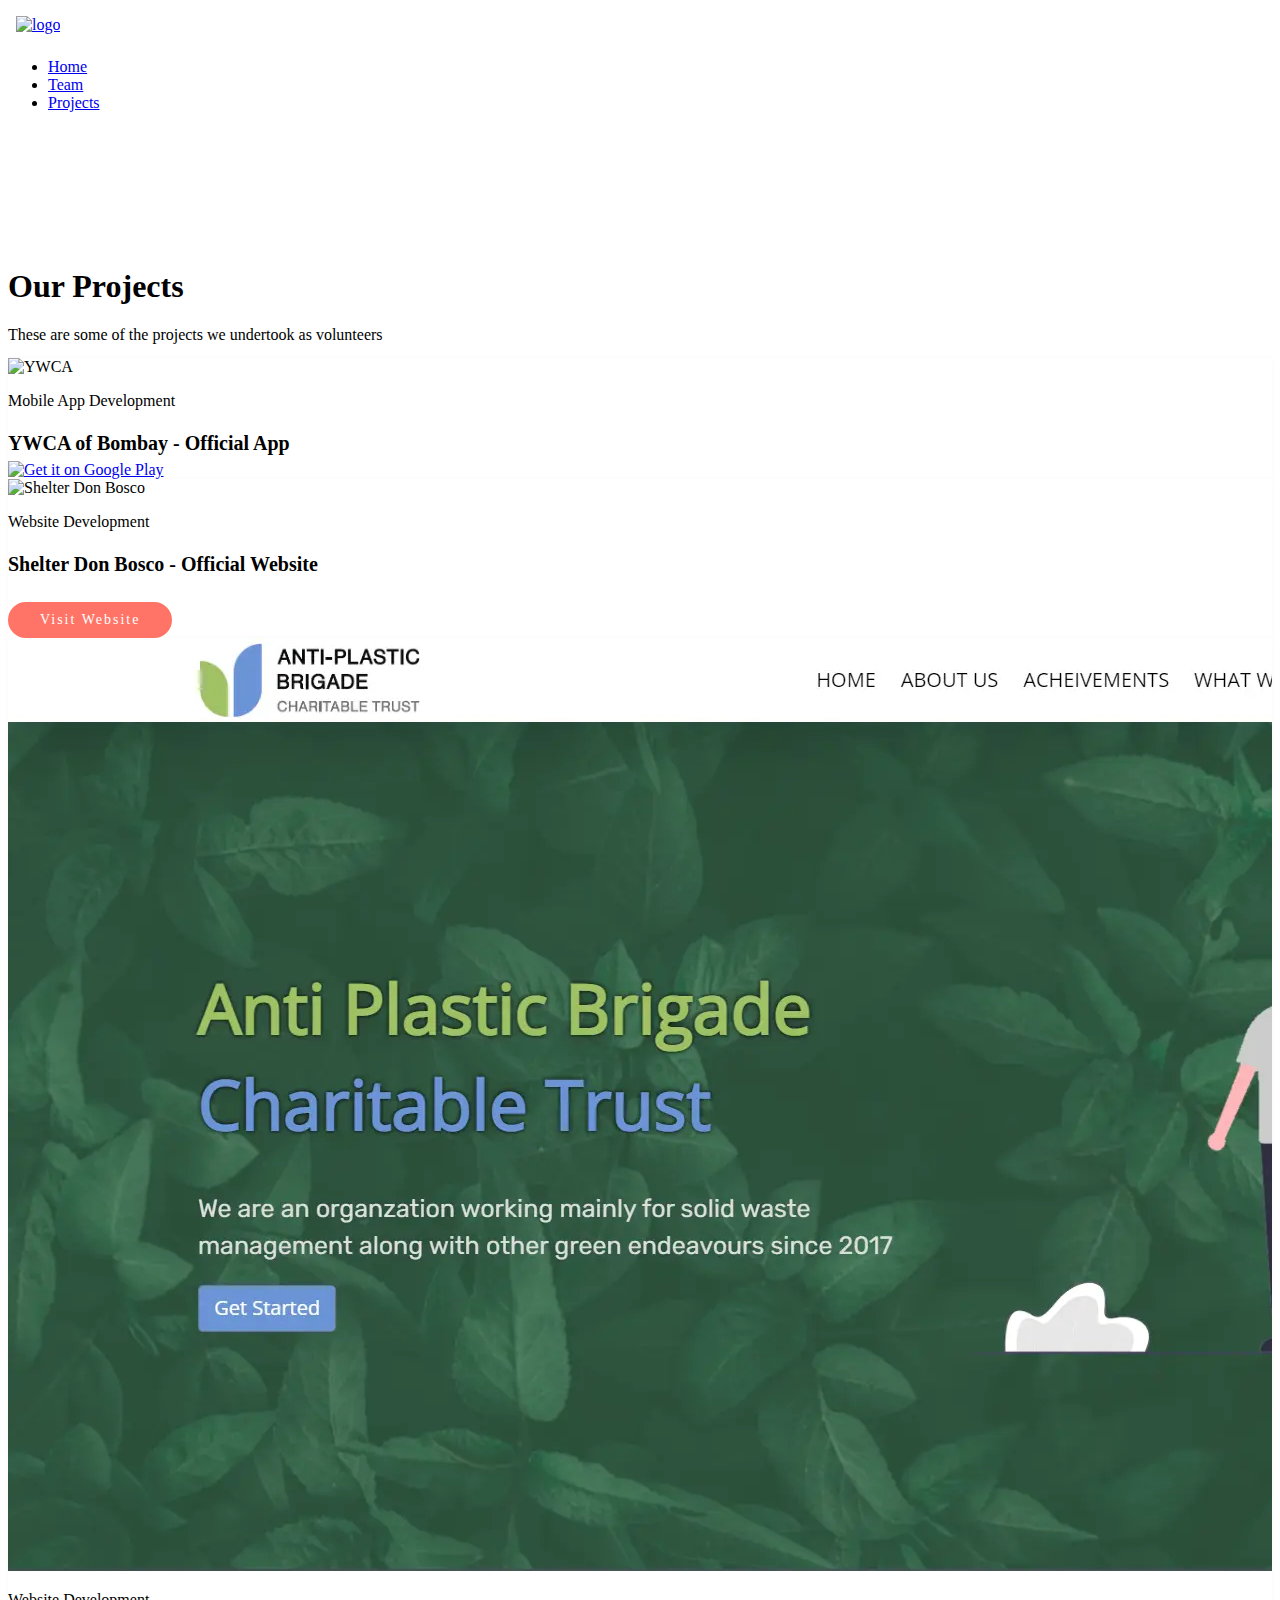
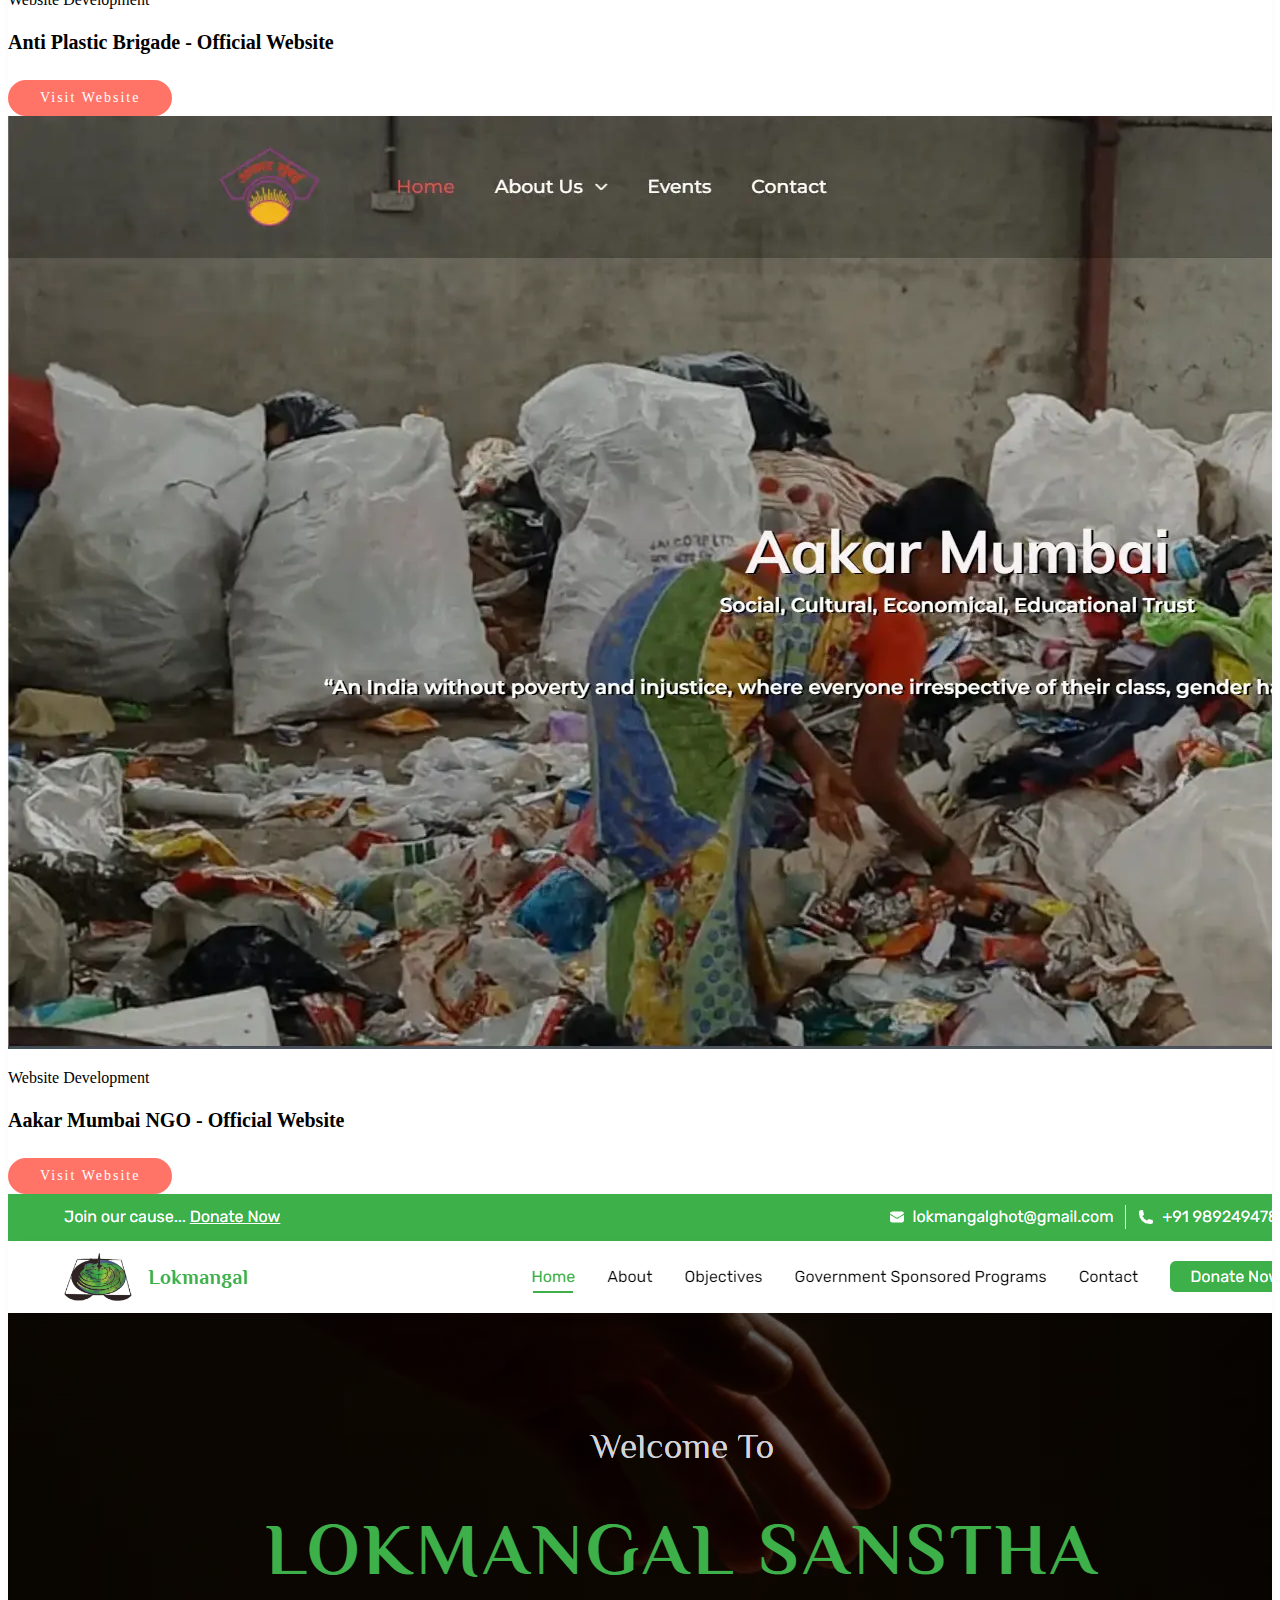
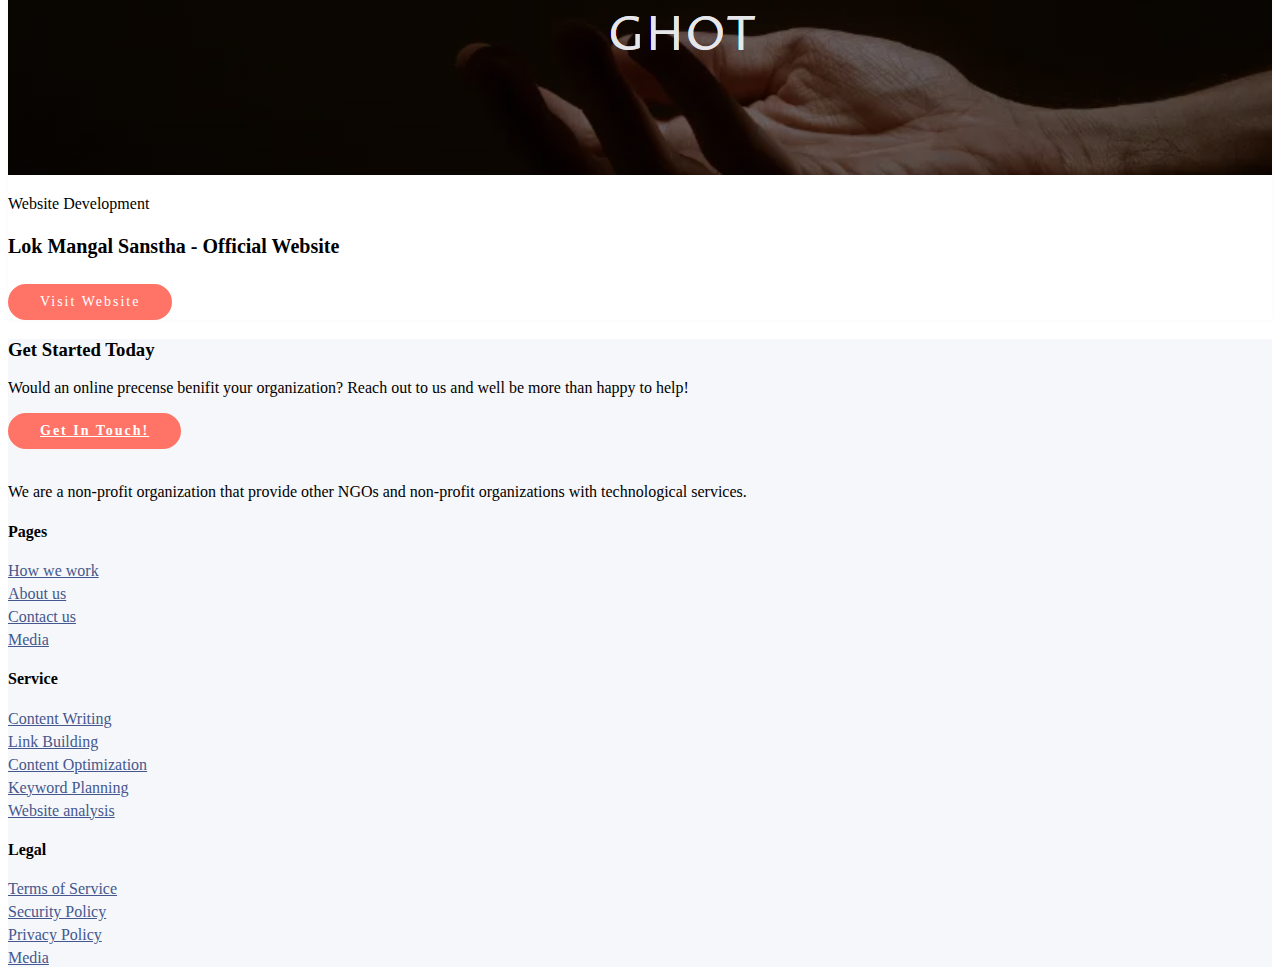
==== projects.html @ bc8d0c7a "Add new project to list and project page" ====
<!doctype html>
<html lang="en">


<head>
    <meta charset="UTF-8">
    <meta http-equiv="X-UA-Compatible" content="IE=edge">
    <meta name="viewport" content="width=device-width, initial-scale=1">
    <meta name="description" content="Official Website of DBIT SevaTech, Don Bosco Institute of Technology, Mumbai" />
    <meta name="keywords"
        content="DBIT, SevaTech, Don Bosco, Institute, Technology, Mumbai, Engineering, NGO, Computer, IT, Web Development, App Development, Website, App, iOS, Android, Flutter, React, React Natvie, Native" />

    <title>Team - DBIT SevaTech</title>

    <link rel="shortcut icon" type="image/ico" href="assets/img/favicon.ico" />

    <link href="assets/css/plugins.css" rel="stylesheet">
    <link href="assets/css/plugins/bx-slider.css" rel="stylesheet">
    <link href="assets/css/theme.css" rel="stylesheet">
    <link href="assets/css/icons.css" rel="stylesheet">

    <link href="style.css" rel="stylesheet">
    <link href="assets/css/responsive.css" rel="stylesheet">

    <script src="assets/js/vendor/modernizr-2.8.3.min.js"></script>
</head>

<body class="single-page" data-spy="scroll" data-target=".mainmenu-area" data-offset="90">

    <!--[if lt IE 8]>
        <p class="browserupgrade">You are using an <strong>outdated</strong> browser. Please <a href="http://browsehappy.com/">upgrade your browser</a> to improve your experience.</p>
    <![endif]-->

    <!--- PRELOADER -->
    <div class="preeloader">
        <div class="preloader-spinner"></div>
    </div>

    <!--SCROLL TO TOP-->
    <a href="#scroolup" class="scrolltotop"><i class="fa fa-long-arrow-up"></i></a>

    <!--START TOP AREA-->
    <header class="top-area single-page" id="home">
        <div class="header-top-area" id="scroolup">
            <!--MAINMENU AREA-->
            <div class="mainmenu-area" id="mainmenu-area">
                <div class="mainmenu-area-bg"></div>
                <nav class="navbar">
                    <div class="container">
                        <div class="row">
                            <div class="col-4 navbar-header ">
                                <a href="/" class=""><img src="assets/img/1.webp" alt="logo" style="padding: 8px;"></a>
                            </div>
                            <div class="col-8 mainmenu-and-right-button ">
                                <div id="main-nav" class="stellarnav">
                                    <ul id="nav" class="nav navbar-nav">
                                        <li><a href="index.html">Home</a></li>
                                        <li><a href="team.html">Team</a></li>
                                        <li class="active"><a href="projects.html">Projects</a></li>
                                    </ul>
                                </div>

                            </div>
                        </div>

                    </div>
                </nav>
            </div>
            <!--END MAINMENU AREA END-->
        </div>
        <div class="page-barner-area">
            <div class="area-bg"></div>
            <div class="container">
                <div class="row">
                    <div class="col-md-12 col-lg-12 col-sm-12 col-xs-12">
                        <div class="barner-text mt50 center">
                            <h1>Our Projects</h1>
                            <p>These are some of the projects we undertook as volunteers</p>
                            <!-- <ul class="breadcrumb no-bg mb0">
                                <li><a href="index-2.html">Home</a></li>
                                <li class="active"><a href="blog.html">Blog</a></li>
                            </ul> -->
                        </div>
                    </div>
                </div>
            </div>
        </div>
    </header>
    <!--END TOP AREA-->

    <!--BLOG AREA-->
    <!-- <section class="blog-feed-area padding-50-50" id="team">
        <div class="container">
            <div class="row">
                <div class="col-12">
                    <div class="row">
                        <div class="col-md-3 col-lg-3 col-sm-6 col-xs-12">
                            <div class="single-team-four mb30 center wow fadeInUp" data-wow-delay="0.1s">
                                <div class="member-image">
                                    <img src="assets/img/team/10.webp" alt="Ruvin Rodrigues">
                                </div>
                                <div class="member-details">
                                    <div class="name-and-designation">
                                        <h4>Ruvin Rodrigues</h4>
                                        <p>Chairperson</p>
                                    </div>
                                </div>
                            </div>
                        </div>
                        <div class="col-md-3 col-lg-3 col-sm-6 col-xs-12">
                            <div class="single-team-four mb30 center wow fadeInUp" data-wow-delay="0.2s">
                                <div class="member-image">
                                    <img src="assets/img/team/11.webp" alt="Shawn Louis">
                                </div>
                                <div class="member-details">
                                    <div class="name-and-designation">
                                        <h4>Shawn Louis</h4>
                                        <p>Vice Chairperson</p>
                                    </div>
                                </div>
                            </div>
                        </div>
                        <div class="col-md-3 col-lg-3 col-sm-6 col-xs-12">
                            <div class="single-team-four mb30 center wow fadeInUp" data-wow-delay="0.3s">
                                <div class="member-image">
                                    <img src="assets/img/team/4.webp" alt="Hayden Cordeiro">
                                </div>
                                <div class="member-details">
                                    <div class="name-and-designation">
                                        <h4>Hayden Cordeiro</h4>
                                        <p>Tech Lead</p>
                                    </div>
                                </div>
                            </div>
                        </div>
                        <div class="col-md-3 col-lg-3 col-sm-6 col-xs-12">
                            <div class="single-team-four mb30 center wow fadeInUp" data-wow-delay="0.4s">
                                <div class="member-image">
                                    <img src="assets/img/team/1.webp" alt="Grejo Joby">
                                </div>
                                <div class="member-details">
                                    <div class="name-and-designation">
                                        <h4>Grejo Joby</h4>
                                        <p>Technical Advisor</p>
                                    </div>
                                </div>
                            </div>
                        </div>
                        <div class="col-md-3 col-lg-3 col-sm-6 col-xs-12">
                            <div class="single-team-four mb30 center wow fadeInUp" data-wow-delay="0.1s">
                                <div class="member-image">
                                    <img src="assets/img/team/6.webp" alt="Lav Sharma">
                                </div>
                                <div class="member-details">
                                    <div class="name-and-designation">
                                        <h4>Lav Sharma</h4>
                                        <p>Full Stack Developer</p>
                                    </div>
                                </div>
                            </div>
                        </div>
                        <div class="col-md-3 col-lg-3 col-sm-6 col-xs-12">
                            <div class="single-team-four mb30 center wow fadeInUp" data-wow-delay="0.2s">
                                <div class="member-image">
                                    <img src="assets/img/team/8.webp" alt="Pakshal Ranawat">
                                </div>
                                <div class="member-details">
                                    <div class="name-and-designation">
                                        <h4>Pakshal Ranawat</h4>
                                        <p>Full Stack Developer</p>
                                    </div>
                                </div>
                            </div>
                        </div>
                        <div class="col-md-3 col-lg-3 col-sm-6 col-xs-12">
                            <div class="single-team-four mb30 center wow fadeInUp" data-wow-delay="0.3s">
                                <div class="member-image">
                                    <img src="assets/img/team/9.webp" alt="Priyal Vaz">
                                </div>
                                <div class="member-details">
                                    <div class="name-and-designation">
                                        <h4>Priyal Vaz</h4>
                                        <p>UI Designer</p>
                                    </div>
                                </div>
                            </div>
                        </div>
                        <div class="col-md-3 col-lg-3 col-sm-6 col-xs-12">
                            <div class="single-team-four mb30 center wow fadeInUp" data-wow-delay="0.4s">
                                <div class="member-image">
                                    <img src="assets/img/team/2.webp" alt="Anish Nair">
                                </div>
                                <div class="member-details">
                                    <div class="name-and-designation">
                                        <h4>Anish Nair</h4>
                                        <p>UX Designer</p>
                                    </div>
                                </div>
                            </div>
                        </div>
                        <div class="col-md-3 col-lg-3 col-sm-6 col-xs-12">
                            <div class="single-team-four mb30 center wow fadeInUp" data-wow-delay="0.4s">
                                <div class="member-image">
                                    <img src="assets/img/team/3.webp" alt="Kallis Nadar">
                                </div>
                                <div class="member-details">
                                    <div class="name-and-designation">
                                        <h4>Kallis Nadar</h4>
                                        <p>Tester</p>
                                    </div>
                                </div>
                            </div>
                        </div>
                        <div class="col-md-3 col-lg-3 col-sm-6 col-xs-12">
                            <div class="single-team-four mb30 center wow fadeInUp" data-wow-delay="0.4s">
                                <div class="member-image">
                                    <img src="assets/img/team/7.webp" alt="Nigel Crasto">
                                </div>
                                <div class="member-details">
                                    <div class="name-and-designation">
                                        <h4>Nigel Crasto</h4>
                                        <p>Tester</p>
                                    </div>
                                </div>
                            </div>
                        </div>
                        <div class="col-md-3 col-lg-3 col-sm-6 col-xs-12">
                            <div class="single-team-four mb30 center wow fadeInUp" data-wow-delay="0.4s">
                                <div class="member-image">
                                    <img src="assets/img/team/5.webp" alt="Karan Doshi">
                                </div>
                                <div class="member-details">
                                    <div class="name-and-designation">
                                        <h4>Karan Doshi</h4>
                                        <p>Tester</p>
                                    </div>
                                </div>
                            </div>
                        </div>
                    </div>
                </div>

            </div>
            <div class="row">
            </div>
        </div>
    </section> -->
    <section class="blog-area padding-100-50 wow fadeIn" id="news">
        <div class="container">
            <div class="row">
                <div class="col-md-6 col-lg-6 col-sm-12 col-xs-12">
                    <div class="single-blog-item mb50 shadow">
                        <div class="blog-thumb">
                            <img src="assets/img/ywca.webp" alt="YWCA">

                        </div>
                        <div class="blog-details padding30">
                            <p class="blog-meta font12"><span>Mobile App Development</span></p>
                            <h3 class="blog-title mt10" style="margin-bottom: 5px;"><span>YWCA of Bombay - Official
                                    App</span></h3>
                            <a href='https://play.google.com/store/apps/details?id=com.sevatech.ywca&pcampaignid=pcampaignidMKT-Other-global-all-co-prtnr-py-PartBadge-Mar2515-1'
                                target="_blank"><img alt='Get it on Google Play'
                                    src='https://play.google.com/intl/en_us/badges/static/images/badges/en_badge_web_generic.png'
                                    style="width: 40%;margin: 0;" /></a>
                        </div>
                    </div>
                </div>
                <div class="col-md-6 col-lg-6 col-sm-12 col-xs-12">
                    <div class="single-blog-item mb50 shadow">
                        <div class="blog-thumb">
                            <img src="assets/img/shelterSS.webp" alt="Shelter Don Bosco">
                        </div>
                        <div class="blog-details padding30">
                            <p class="blog-meta font12"><span>Website Development</span></p>
                            <h3 class="blog-title mt10"><span>Shelter Don Bosco - Official Website</span></h3>
                            <a href="http://shelterdonbosco.org/" target="_blank">
                                <span class="read-more">Visit Website</span></a>
                        </div>
                    </div>
                </div>

            </div>
            <div class="row">
                <div class="col-md-6 col-lg-6 col-sm-12 col-xs-12">
                    <div class="single-blog-item mb50 shadow">
                        <div class="blog-thumb">
                            <img src="assets/img/apbct.webp" alt="Shelter Don Bosco">
                        </div>
                        <div class="blog-details padding30">
                            <p class="blog-meta font12"><span>Website Development</span></p>
                            <h3 class="blog-title mt10"><span>Anti Plastic Brigade - Official Website</span></h3>
                            <a href="https://anti-plasticbrigade.com/" target="_blank"><span class="read-more">Visit
                                    Website</span></a>
                        </div>
                    </div>
                </div>
                <div class="col-md-6 col-lg-6 col-sm-12 col-xs-12">
                    <div class="single-blog-item mb50 shadow">
                        <div class="blog-thumb">
                            <img src="assets/img/aakar.webp" alt="Aakar Mumbai NGO">
                        </div>
                        <div class="blog-details padding30">
                            <p class="blog-meta font12"><span>Website Development</span></p>
                            <h3 class="blog-title mt10"><span>Aakar Mumbai NGO - Official Website</span></h3>
                            <a href="https://aakarmumbai.org/" target="_blank"><span class="read-more">Visit
                                    Website</span></a>
                        </div>
                    </div>
                </div>

            </div>
            <div class="row">
                <div class="col-md-6 col-lg-6 col-sm-12 col-xs-12">
                    <div class="single-blog-item md50 shadow">
                        <div class="blog-thumb">
                            <img src="assets/img/lok_mangalSS.png" alt="Lok Mangal Sanstha">
                        </div>
                        <div class="blog-details padding30">
                            <p class="blog-meta font12"><span>Website Development</span></p>
                            <h3 class="blog-title mt10"><span>Lok Mangal Sanstha - Official Website</span></h3>
                            <a href="https://lokmangalghot.com/" target="_blank"><span class="read-more">Visit Website</span></a>
                        </div>
                    </div>
                </div>
            </div>
        </div>
    </section>
    <!--BLOG AREA END-->

    <!--FOOER AREA-->
    <footer class="footer-area sky-gray-bg section-padding relative">
        <div class="footer-top-area padding-bottom">
            <div class="container">
                <div class="row">
                    <div class="col-md-12">
                        <div class="call-to-action flex-v-center">
                            <div class="cta-content width50p xs-width100p">
                                <h3 class="font32 xs-font24">Get Started Today </h3>
                                <p>Would an online precense benifit your organization?
                                    Reach out to us and well be more than happy to help!</p>
                            </div>
                            <div class="cta-button width50p xs-width100p right xs-left xs-mt30"><a href="#"
                                    class="read-more">Get In Touch!</a></div>
                        </div>
                    </div>
                </div>
            </div>
        </div>
        <div class="footer-bottom-area">
            <div class="container">
                <div class="row">
                    <div class="col-md-4 col-xs-12 sm-center xs-center sm-mb50 xs-mb50">
                        <div class="footer-logo mb50">
                            <a href="#"><img src="assets/img/logo.webp" alt=""></a>
                        </div>
                        <div class="footer-about">
                            <p>We are a non-profit organization that provide other NGOs and non-profit organizations with technological services.</p>
                        </div>
                    </div>
                    <div class="col-md-7 col-md-offset-1 col-xs-12">
                        <div class="row">
                            <div class="col-md-4 col-sm-4 col-xs-12">
                                <div class="single-footer-widget">
                                    <h4>Pages</h4>
                                    <ul>
                                        <li><a href="#">How we work</a></li>
                                        <li><a href="#">About us</a></li>
                                        <li><a href="#">Contact us</a></li>
                                        <li><a href="#">Media</a></li>
                                    </ul>
                                </div>
                            </div>
                            <div class="col-md-4 col-sm-4 col-xs-12">
                                <div class="single-footer-widget">
                                    <h4>Service</h4>
                                    <ul>
                                        <li><a href="#">Content Writing</a></li>
                                        <li><a href="#">Link Building</a></li>
                                        <li><a href="#">Content Optimization</a></li>
                                        <li><a href="#">Keyword Planning</a></li>
                                        <li><a href="#">Website analysis</a></li>
                                    </ul>
                                </div>
                            </div>
                            <div class="col-md-4 col-sm-4 col-xs-12">
                                <div class="single-footer-widget">
                                    <h4>Legal</h4>
                                    <ul>
                                        <li><a href="#">Terms of Service</a></li>
                                        <li><a href="#">Security Policy</a></li>
                                        <li><a href="#">Privacy Policy</a></li>
                                        <li><a href="#">Media</a></li>
                                    </ul>
                                </div>
                            </div>
                        </div>
                    </div>
                </div>
                <!-- <div class="row">
                    <div class="col-md-12">
                        <div class="footer-copyright mt50 center">
                            <p><a target="_blank" href="https://www.templateshub.net">Templates Hub</a></p>
                        </div>
                    </div>
                </div> -->
            </div>
        </div>
    </footer>
    <!--FOOER AREA END-->


    <!--====== SCRIPTS JS ======-->
    <script src="assets/js/vendor/jquery-1.12.4.min.js"></script>
    <script src="assets/js/vendor/bootstrap.min.js"></script>

    <!--====== PLUGINS JS ======-->
    <script src="assets/js/vendor/jquery.easing.1.3.js"></script>
    <script src="assets/js/vendor/jquery-migrate-1.2.1.min.js"></script>
    <script src="assets/js/vendor/jquery.appear.js"></script>
    <script src="assets/js/owl.carousel.min.js"></script>
    <script src="assets/js/swiper.min.js"></script>
    <script src="assets/js/jquery.parallax-scroll.js"></script>
    <script src="assets/js/stellar.js"></script>
    <script src="assets/js/wow.min.js"></script>
    <script src="assets/js/stellarnav.min.js"></script>
    <script src="assets/js/placeholdem.min.js"></script>
    <script src="assets/js/jquery.sticky.js"></script>

    <!--===== ACTIVE JS=====-->
    <script src="assets/js/main.js"></script>
</body>


</html>
---- style.css ----
/*--------------------------------------------------------------------------------------

----------------------------------------------------------------------------------------
    1. TOP AREA
        2.1. WELCOME TEXT AREA
    2. ABOUT AREA
    3. SERVICE AREA
    4. CLIENT AREA
    5. TESTMONIAL AREA
    6. PRICE AERA
    7. BLOG AREA
    8. CONTACT AREA
    9. FOOTER AREA
    10. SCROLL TO TOP AREA
    11. BLOG PAGE
    12. HOME TWO
    13. TESTMONIAL STYLE TWO
----------------------------------------------------------------------------------------*/
/*----------------------------
    1.1. WELCOME TEXT AREA
------------------------------*/

.welcome-text-area .area-bg::before {
    background: url(assets/img/home/01.webp) no-repeat scroll top right / cover;
    width: 50%;
    left: auto;
    right: 0;
}

.right-layer {
    position: absolute;
    width: 39%;
}

.home-two .welcome-text h1 {
    font-size: 58px;
    letter-spacing: 0;
}

/*---------------------------
    2. ABOUT AREA
----------------------------*/


.about-area .area-bg {
    background: rgba(0, 0, 0, 0) url("assets/img/home/02.webp") no-repeat scroll left top / 50% auto;
}

.about-content ul {
    list-style: outside none none;
    margin: 0;
    padding: 0;
}

.about-content ul li {
    margin-bottom: 20px;
    padding-left: 50px;
    position: relative;
}

.about-content ul li i {
    background: rgba(41, 59, 167, 0.3) none repeat scroll 0 0;
    border-radius: 50%;
    color: #ffffff;
    height: 30px;
    left: 0;
    padding-top: 6px;
    position: absolute;
    text-align: center;
    top: 5px;
    width: 30px;
}

.read-more {
    background: #ff7467 none repeat scroll 0 0;
    border: 2px solid #ff7467;
    border-radius: 50px;
    color: #ffffff;
    display: inline-block;
    font-size: 14px;
    font-weight: 700;
    letter-spacing: 2px;
    padding: 8px 30px;
    text-transform: capitalize;
}

.read-more:hover {
    background: #ffffff none repeat scroll 0 0;
    color: #FF7467;
}

/*--------------------------------
    3. SERVICE AREA
---------------------------------*/
.box-img-icon {
    height: 70px;
    width: 70px;
}

.box-img-icon img {
    max-height: 100%;
    max-width: 100%;
}

/*---------------------------
    4. CLIENT AREA
---------------------------*/
.client-area .area-title {
    margin-bottom: 30px;
}

.client-slider.owl-carousel .owl-item img {
    margin: 0 auto;
    max-width: 100%;
    width: auto;
}

.single-client {
    -webkit-box-align: center;
    -ms-flex-align: center;
    align-items: center;
    display: -webkit-box;
    display: -ms-flexbox;
    display: flex;
    height: 70px;
}

.client-slider .owl-nav > div,
.blog-slider .owl-nav > div {
    background: #334d88 none repeat scroll 0 0;
    border-radius: 50%;
    color: #fff;
    display: inline-block;
    font-size: 20px;
    height: 35px;
    left: 0;
    opacity: 0;
    padding-top: 4px;
    position: absolute;
    text-align: center;
    top: 50%;
    -webkit-transform: translateY(-50%);
    transform: translateY(-50%);
    -webkit-transition: all 0.3s ease 0s;
    transition: all 0.3s ease 0s;
    width: 35px;
}

.client-slider .owl-nav > div.owl-next,
.blog-slider .owl-nav > div.owl-next {
    left: auto;
    right: 0;
}

.client-slider .owl-nav > div:hover,
.blog-slider .owl-nav > div:hover {
    background: #ff7467 none repeat scroll 0 0;
}

.client-slider:hover .owl-nav > div,
.blog-slider:hover .owl-nav > div {
    opacity: 1;
}

/*---------------------------------
    5. TESTMONIAL AREA
----------------------------------*/

.testmonial-area .area-bg {
    background: rgba(0, 0, 0, 0) url("assets/img/home/03.webp") no-repeat scroll right top / 22% auto;
}

.single-testmonial-two {
    background: #ffffff none repeat scroll 0 0;
    border-radius: 10px;
    -webkit-box-shadow: 0 0 15px #f7f7fc;
    box-shadow: 0 0 15px #f7f7fc;
    margin: 5px 0;
    padding: 20px;
    position: relative;
    text-align: left !important;
}

.testmonial-quote {
    bottom: 20px;
    position: absolute;
    right: 20px;
}

.testmonial-quote::after {
    color: #FF7467;
    font-family: fontawesome;
    font-size: 41px;
    line-height: 1;
    opacity: 0.5;
    position: absolute;
    bottom: 16px;
    content: "\f10e";
    right: 20px;
}

.author-name-image {
    display: -webkit-box;
    display: -ms-flexbox;
    display: flex;
    -webkit-box-orient: vertical;
    -webkit-box-direction: normal;
    -ms-flex-direction: column;
    flex-direction: column;
    height: 80px;
    -webkit-box-pack: center;
    -ms-flex-pack: center;
    justify-content: center;
    padding-left: 90px;
}

.author-img {
    border-radius: 50%;
    height: 70px;
    left: 0;
    overflow: hidden;
    position: absolute;
    top: 0;
    width: 70px;
}

.author-name-image h4 {
    margin-bottom: 0;
}

.testmonial-slider.owl-carousel {
    overflow: hidden;
}

.testmonial-area .owl-nav > div {
    background: #334d88 none repeat scroll 0 0;
    border-radius: 50%;
    color: #ffffff;
    font-size: 30px;
    height: 40px;
    left: -30px;
    opacity: 0;
    padding-top: 4px;
    position: absolute;
    text-align: center;
    top: 30%;
    -webkit-transition: all 0.3s ease 0s;
    transition: all 0.3s ease 0s;
    visibility: hidden;
    width: 40px;
}

.testmonial-area .owl-nav > div.owl-next {
    left: auto;
    right: -30px;
}

.testmonial-area .owl-nav > div:hover {
    background: #FF7467 none repeat scroll 0 0;
}

.owl-carousel:hover .owl-nav > div.owl-next {
    opacity: 1;
    right: 0;
    visibility: visible;
}

.owl-carousel:hover .owl-nav > div.owl-prev {
    left: 0;
    opacity: 1;
    visibility: visible;
}

/*.testmonial-area .owl-controls {
    height: 20px;
    margin-top: 30px;
}*/

.testmonial-area .owl-dots {
    left: 50%;
    position: absolute;
    -webkit-transform: translateX(-50%);
    transform: translateX(-50%);
}

.testmonial-area .owl-dots > div {
    border: 1px solid #586082;
    border-radius: 50%;
    display: inline-block;
    height: 15px;
    margin: 0 5px;
    -webkit-transition: all 0.3s ease 0s;
    transition: all 0.3s ease 0s;
    width: 15px;
}

.testmonial-area .owl-dots > div.active {
    background: #FF7467 none repeat scroll 0 0;
    border-color: #FF7467;
}

/*---------------------------------
    6. PRICE AERA
-----------------------------------*/

.single-price-two {
    background: #ffffff none repeat scroll 0 0;
    opacity: 0.5;
    padding: 30px;
    position: relative;
    -webkit-transition: all 0.3s ease 0s;
    transition: all 0.3s ease 0s;
    width: 300px;
}

.owl-item.center.active .single-price-two {
    -webkit-box-shadow: 0 0 20px #f8f8fc;
    box-shadow: 0 0 20px #f8f8fc;
    opacity: 1;
    z-index: 9;
    text-align: left;
}

.swiper-slide-active .single-price-two {
    -webkit-box-shadow: 0 0 20px #f8f8fc;
    box-shadow: 0 0 20px #f8f8fc;
    opacity: 1;
    z-index: 9;
    text-align: left;
}

.single-price {
    border: 1px solid #f7f9fc;
    overflow: hidden;
    position: relative;
    z-index: 1;
}

.single-price .area-bg {
    z-index: -1;
}

.pricing-area .row > .col-md-4:first-child .single-price-two {
    left: 80px;
}

.pricing-area .row > .col-md-4:last-child .single-price-two {
    right: 80px;
}

.single-price:hover .area-bg::after,
.single-price.active .area-bg::after {
    opacity: 1;
    -webkit-transition: all 0.3s ease 0s;
    transition: all 0.3s ease 0s;
}

.single-price:hover .price-hidding h3,
.single-price.active .price-hidding h3 {
    color: #ffffff;
    text-shadow: 1px 2px 1px #FF7467;
}

.price-hidding h3,
.price-rate h3 {
    color: #FF7467;
}

.price-rate h3 sub,
.price-rate h3 sup {
    font-size: 24px;
    font-weight: 400;
}

.price-rate h3 sub {
    color: #4d557d;
    font-size: 16px;
}

.price-details li {
    margin-bottom: 15px;
}

.price-details li i {
    background: #ffc4be none repeat scroll 0 0;
    border-radius: 50%;
    color: #fff;
    font-size: 12px;
    height: 20px;
    margin-right: 5px;
    padding-top: 3.5px;
    text-align: center;
    width: 20px;
}

.purchase-button {
    background: #FF7467 none repeat scroll 0 0;
    border: 2px solid #FF7467;
    border-radius: 50px;
    color: #ffffff;
    display: inline-block;
    letter-spacing: 1px;
    padding: 8px 30px;
    font-weight: 700;
}

.purchase-button:hover {
    background: transparent;
    border: 2px solid #FF7467;
    color: #FF7467;
}

.single-price:hover .purchase-button,
.single-price.active .purchase-button {
    background: #ffffff none repeat scroll 0 0;
    color: #FF7467;
}

.price-list .owl-nav > div {
    background: #334d88 none repeat scroll 0 0;
    border-radius: 50%;
    color: #ffffff;
    display: inline-block;
    font-size: 20px;
    height: 35px;
    left: 0;
    opacity: 0;
    padding-top: 4px;
    position: absolute;
    text-align: center;
    top: 50%;
    -webkit-transform: translateY(-50%);
    transform: translateY(-50%);
    -webkit-transition: all 0.3s ease 0s;
    transition: all 0.3s ease 0s;
    width: 35px;
}

.price-list .owl-nav > div.owl-next {
    left: auto;
    right: 0;
}

.price-list:hover .owl-nav > div {
    opacity: 1;
}

.price-list .owl-nav > div:hover {
    background: #FF7467 none repeat scroll 0 0;
}

/*--------------------------------
    8. FAQS AREA
---------------------------------*/

.panel.panel-default {
    margin-bottom: 30px;
}

.panel-default > .panel-heading {
    background-color: #ecf1fa;
}

.active .accordion-toggle {
    color: #FF7467;
}

.panel-body {
    border-top: 0;
}

.accordion-toggle .panel-title .fa-angle-down {
    margin-top: 5px;
    -webkit-transition: all 0.3s ease 0s;
    transition: all 0.3s ease 0s;
}

.accordion-toggle.collapsed .panel-title .fa-angle-down {
    -webkit-transform: rotate(-180deg);
    transform: rotate(-180deg);
}

/*--------------------------------
    7. BLOG AREA
----------------------------------*/

.single-blog-item {
    background: #fff none repeat scroll 0 0;
    -webkit-box-shadow: 0 0 5px #F8F8FC;
    box-shadow: 0 0 5px #F8F8FC;
    -webkit-transition: all 0.3s ease 0s;
    transition: all 0.3s ease 0s;
}

.blog-thumb {
    overflow: hidden;
}

.blog-thumb img {
    -webkit-transition: all 0.3s ease 0s;
    transition: all 0.3s ease 0s;
}

.single-blog:hover {
    -webkit-box-shadow: 0 0 20px #ddd;
    box-shadow: 0 0 20px #ddd;
    -webkit-transform: translateY(-5px);
    transform: translateY(-5px);
}

.blog-details h3 {
    font-size: 20px;
    line-height: 1.3;
    margin-bottom: 25px;
}

.blog-meta a {
    opacity: .7;
    margin-right: 15px;
}

.blog-meta a:hover {
    opacity: 1;
}

.blog-details a.readmore {
    display: inline-block;
    letter-spacing: 1px;
}

.single-blog-item .read-more {
    font-weight: 500;
    text-transform: capitalize;
}

.single-blog-item:hover .blog-thumb img {
    opacity: 0.5;
    -webkit-transform: scale(1.3) rotate(10deg);
    transform: scale(1.3) rotate(10deg);
}

.blog-slider div.col-lg-4 {
    padding: 0;
    width: 100%;
}

.row.blog-slider {
    margin: 0;
}

/*---------------------------------
    8. CONTACT AREA
----------------------------------*/

.contact-form-content {
    background: #ffffff none repeat scroll 0 0;
    -webkit-box-shadow: 0 12px 35px rgba(130, 86, 255, 0.3);
    box-shadow: 0 12px 35px rgba(130, 86, 255, 0.3);
    margin-top: -150px;
}

.contact-form input,
.contact-form textarea {
    border: 0 none;
    border-radius: 0;
    -webkit-box-shadow: 0 0 0 1px #cacfda;
    box-shadow: 0 0 0 1px #cacfda;
    -webkit-box-shadow: 0 0 0;
    box-shadow: 0 0 0;
    margin-bottom: 30px;
    min-height: 50px;
    padding: 10px;
    border-bottom: 1px solid;
    color: #ffffff;
    background: transparent;

}

.contact-form input:focus,
.contact-form textarea:focus {
    -webkit-box-shadow: 0 0 0 1px rgba(130, 86, 255, 0.9);
    box-shadow: 0 0 0 1px rgba(130, 86, 255, 0.9);
    -webkit-box-shadow: 0 0 0;
    box-shadow: 0 0 0;
    outline: 0;
}

.contact-form button {
    background: rgba(0, 0, 0, 0) none repeat scroll 0 0;
    border: 2px solid;
    border-radius: 5px;
    color: #FF7467;
    font-size: 14px;
    letter-spacing: 2px;
    padding: 8px 20px;
    text-transform: uppercase;
    -webkit-transition: all 0.3s ease 0s;
    transition: all 0.3s ease 0s;
}

.contact-form button:hover {
    background: #FF7467 none repeat scroll 0 0;
    border-color: #FF7467;
    color: #ffffff;
}


.subscriber-form {
    background: #ffffff none repeat scroll 0 0;
    border: 1px solid #dddddd;
    border-radius: 5px;
    font-size: 18px;
    height: 70px;
    margin-bottom: 50px;
    position: relative;
    text-transform: capitalize;
}

.subscriber-form input {
    background: transparent none repeat scroll 0 0;
    border: 0 none;
    border-radius: 5px;
    color: black;
    height: 100%;
    left: 0;
    letter-spacing: 1px;
    padding: 10px 11% 10px 30px;
    position: absolute;
    top: 0;
    width: 80%;
}

.subscriber-form button {
    background: #FF7467 none repeat scroll 0 0;
    border: 2px solid #FF7467;
    border-radius: 5px;
    color: #ffffff;
    font-size: 14px;
    height: 100%;
    letter-spacing: 2px;
    position: absolute;
    right: 0;
    text-transform: uppercase;
    top: 0;
    -webkit-transition: all 0.3s ease 0s;
    transition: all 0.3s ease 0s;
    width: 150px;
}

.subscriber-form button:hover {
    background: #ffffff none repeat scroll 0 0;
    color: #FF7467;
}

label.mt10 {
    bottom: -52px;
    left: 0;
    position: absolute;
    right: 0;
    text-align: center;
}

label.mt10.valid {
    bottom: 18px;
    color: #FF7467;
    left: 0;
    position: absolute;
    right: 0;
    text-align: center;
}

.contact-area .box-icon {
    border: 2px solid #FF7467;
    border-radius: 50%;
    color: #FF7467;
    display: inline-block;
    font-size: 30px;
    height: 60px;
    padding-top: 14px;
    text-align: center;
    width: 60px;
}

.contact-area .text-icon-box:hover .box-icon {
    background: #FF7467 none repeat scroll 0 0;
    border-color: #FF7467;
    color: #ffffff;
}

/*---------------------------------
    9. FOOTER AREA
----------------------------------*/
.footer-area {
    background: #f6f7fa none repeat scroll 0 0;
}

.price-details > ul,
.single-footer-widget ul {
    list-style: outside none none;
    margin: 0;
    padding: 0;
}

.single-footer-widget li {
    margin-bottom: 5px;
    position: relative;
}

.single-footer-widget a {
    color: #44578E;
}

.single-footer-widget a:hover {
    color: #FF7467;
}

.footer-social-bookmark .social-bookmark li a {
    border: 1px solid;
    border-radius: 50%;
    font-size: 20px;
    height: 40px;
    margin: 0 5px;
    padding-top: 6px;
    text-align: center;
    width: 40px;
}

/*---------------------------------
    10. SCROLL TO TOP AREA
----------------------------------*/

.scrolltotop {
    background: #404873 none repeat scroll 0 0;
    bottom: 20px;
    color: #ffffff;
    display: none;
    font-size: 20px;
    height: 40px;
    padding-top: 8px;
    position: fixed;
    right: 20px;
    text-align: center;
    width: 40px;
    z-index: 9;
}

.scrolltotop:hover {
    background: #FF7467;
    color: #ffffff;
}

/*-----------------------------
    11. BLOG PAGE
------------------------------*/
body.single-page {
    background: rgba(0, 0, 0, 0) url("assets/img/home/01.webp") no-repeat scroll right top / 50% auto;
}

.no-bg {
    background: rgba(0, 0, 0, 0) none repeat scroll 0 0;
}

.top-area.single-page {
    height: 350px;
}

.page-barner-area {
    -webkit-box-align: center;
    -ms-flex-align: center;
    align-items: center;
    display: -webkit-box;
    display: -ms-flexbox;
    display: flex;
    height: 100%;
    width: 100%;
    position: relative;
}

.page-barner-area .area-bg {
    background: rgba(0, 0, 0, 0) url("assest/img/blog-bg.html") no-repeat scroll center center / cover;
}

/*-------------------
    WIDGETS CSS
--------------------*/

.single-sidebar-widgets h3 {
    margin-bottom: 30px;
}

.widget_recent_entries ul {
    list-style: outside none none;
    margin: 0;
    padding: 0;
}

.widget_recent_entries ul li {
    margin-bottom: 20px;
    overflow: hidden;
}

.widget_recent_entries ul li:last-child {
    margin-bottom: 0;
}

.widget_search form {
    background: #f5f8fa none repeat scroll 0 0;
    border: 1px solid #dddddd;
    height: 50px;
    position: relative;
}

.widget_search form input {
    background: rgba(0, 0, 0, 0) none repeat scroll 0 0;
    border: 0 none;
    height: 100%;
    left: 0;
    padding: 15px;
    position: absolute;
    top: 0;
    width: calc(100% - 60px);
}

.widget_search form button {
    background: #FF7467 none repeat scroll 0 0;
    border: 2px solid #FF7467;
    color: #ffffff;
    font-size: 20px;
    height: 100%;
    padding-top: 3px;
    position: absolute;
    right: 0;
    top: 0;
    -webkit-transition: all 0.3s ease 0s;
    transition: all 0.3s ease 0s;
    width: 60px;
}

.widget_search form button:hover {
    background: rgba(0, 0, 0, 0) none repeat scroll 0 0;
    border: 2px solid;
    color: #FF7467;
}

.single-sidebar-widgets ul {
    list-style: outside none none;
    margin: 0;
    padding: 0;
}

.widget_categories ul li {
    border-bottom: 1px solid #dddddd;
    padding: 10px 0;
}

.widget_categories ul li:first-child {
    padding-top: 0;
}

.widget_categories ul li:last-child {
    border-bottom: 0 none;
    padding-bottom: 0;
}

.widget_categories ul li a {
    display: block;
}

.tagcloud a {
    border: 1px solid;
    display: inline-block;
    margin-bottom: 10px;
    margin-right: 10px;
    padding: 5px 10px;
}

.tagcloud a:hover {
    background: #FF7467 none repeat scroll 0 0;
    border-color: #FF7467;
    color: #ffffff;
}

blockquote {
    background: #f5f8fa none repeat scroll 0 0;
    margin: 30px 0;
}

.share-and-tags ul {
    list-style: outside none none;
    margin: 0;
    padding: 0;
}

.share-and-tags ul li a {
    border: 1px solid;
    border-radius: 5px;
    display: inline-block;
    margin-left: 10px;
    min-width: 35px;
    padding: 5px 10px;
    text-align: center;
}

.share-and-tags ul li a:hover {
    background: #FF7467 none repeat scroll 0 0;
    border-color: #FF7467;
    color: #ffffff;
}

.share-and-tags ul li:first-child a {
    margin-left: 0;
}

/*--------------------
    COMMENT BOX CSS
-----------------------*/

.comment-area ul {
    list-style: outside none none;
}

.comment-area li.comment {
    margin-bottom: 30px;
}

ul.children {
    margin-top: 30px;
}

.comment-area li.comment:last-child {
    margin-bottom: 0;
}

.comment-author {
    border-radius: 50%;
    -webkit-box-shadow: 0 0 5px;
    box-shadow: 0 0 5px;
    height: 100px;
    left: 0;
    overflow: hidden;
    position: absolute;
    top: 0;
    width: 100px;
}

.comments-meta {
    margin-bottom: 10px;
}

.comments-meta h4 {
    margin-bottom: 0;
    font-weight: 500;
}

.reply-comment {
    position: absolute;
    right: 0;
    top: 0;
}

.comments-details {
    padding-left: 110px;
    position: relative;
}

.comment-box form input,
.comment-box form textarea,
.comment-box form button {
    max-height: 130px;
    min-height: 40px;
    padding: 10px;
}

.comment-box form button {
    background: #FF7467 none repeat scroll 0 0;
    border: 2px solid #FF7467;
    border-radius: 5px;
    color: #ffffff;
    padding: 8px 20px;
    text-transform: uppercase;
    -webkit-transition: all 0.3s ease 0s;
    transition: all 0.3s ease 0s;
}

.comment-box form button:hover {
    background: rgba(0, 0, 0, 0) none repeat scroll 0 0;
    color: #FF7467;
}

/*-------------------------------
    12. HOME TWO
-------------------------------*/
.home-two .welcome-text-area .area-bg::before {
    background: rgba(0, 0, 0, 0) url("assets/img/home/heaer-bg-2.webp") no-repeat scroll center center / cover;
    width: 100%;
}

.home-two .area-title h2 {
    font-weight: 700;
    line-height: 1.3;
}

.home-two .area-title p {
    color: #90bffb;
    margin-bottom: 10px;
}

.about-mockup-bg img {
    height: 100%;
    width: auto;
}

.about-mockup-bg {
    height: 96%;
    left: 0;
    position: absolute;
    text-align: center;
    top: 0;
    width: 50%;
}

.about-bottom-area .about-mockup-bg {
    left: auto;
    right: 0;
}

.about-mockup-bg {
    height: 96%;
    left: 0;
    position: absolute;
    text-align: center;
    top: 0;
    width: 50%;
}

.home-two a:hover,
.home-two ul#nav li a:hover,
.home-two ul#nav li.active a {
    color: #4694f9;
}

.home-two .login-register ul li a {
    border-radius: 5px;
}

.home-two .read-more,
.home-two .purchase-button,
.home-two .login-register ul li a:hover,
.home-two .login-register ul li:last-child a,
.home-two .home-button a {
    background: #4694f9 none repeat scroll 0 0;
    border-color: #4694f9;
    border-radius: 5px;
    color: #ffffff;
}

.home-two .testmonial-area .owl-nav > div:hover,
.home-two .client-slider .owl-nav > div:hover,
.home-two .blog-slider .owl-nav > div:hover,
.home-two .price-list .owl-nav > div:hover,
.home-two .price-details li i,
.home-two .box-hover-1::before {
    background: #4694f9 none repeat scroll 0 0;
}

.home-two .price-hidding h3,
.home-two .price-rate h3,
.testmonial-quote::after {
    color: #4694f9;
}

.home-two .box-hover-1::before {
    background: #4694f9 none repeat scroll 0 0;
}

.home-two .read-more:hover,
.home-two .purchase-button:hover,
.home-two .home-button a:hover {
    background: transparent;
    color: #4694f9;
    border-color: #4694f9;
}

/*----------------------------
    13. TESTMONIAL STYLE TWO
-------------------------------*/

.testimonials-style-two {
    background: rgba(0, 0, 0, 0) url("assets/img/testmonial-bg.webp") no-repeat scroll left -11px center / 50% 100%;
}

.testimonials-style-two .bx-wrapper {
    -webkit-box-shadow: 0 0 0;
    box-shadow: 0 0 0;
}

.testmonial-style-two {
    margin: 0 auto;
    max-width: 970px;
    padding: 50px 0 0;
    position: relative;
}

.single-testimonials .author-image,
.single-testimonials .author-content {
    display: table-cell;
    vertical-align: middle;
}

.single-testimonials .author-image {
    margin-bottom: 30px;
    width: 400px;
}

.single-testimonials .author-image img {
    border-radius: 50%;
    -webkit-box-shadow: 0 15px 33.6px rgba(70, 148, 249, 0.3);
    box-shadow: 0 15px 33.6px rgba(70, 148, 249, 0.3);
    height: 110px;
    margin-left: auto;
    margin-right: auto;
    max-width: none;
    position: relative;
    top: 0;
    width: 110px;
}

.single-testimonials .author-content img {
    margin-bottom: 20px;
    max-width: 100%;
    width: 60px;
}

.single-testimonials .author-content h3 {
    font-size: 18px;
    margin: 20px 0 5px;
}

.testimonials-slider .bx-wrapper {
    background-color: transparent;
    border: medium none;
    -webkit-box-shadow: none;
    box-shadow: none;
    margin-bottom: 0;
}

.testimonials-slider .bx-wrapper ul.slider {
    margin: 0;
    padding: 0;
}

.testimonials-slider .bx-wrapper .bx-controls-direction {
    text-align: center;
}

.testimonials-slider .bx-wrapper .bx-controls-direction a {
    background-image: none;
    font-size: 27px;
    position: relative;
    text-indent: 0;
    top: 10px;
    -webkit-transition: all 0.4s ease 0s;
    transition: all 0.4s ease 0s;
}

.testimonials-slider .bx-wrapper .bx-controls-direction a:hover {
    color: #4694f9;
}

.testimonials-slider .bx-wrapper .bx-prev {
    left: 0;
    margin-right: 25px;
}

.testimonials-slider .bx-wrapper .bx-next {
    right: 0;
}

#testimonials-slider-pager a.pager-item {
    border-radius: 50%;
    -webkit-box-shadow: 0 0 7px #f1f1f1;
    box-shadow: 0 0 7px #f1f1f1;
    left: 0;
    overflow: hidden;
    position: absolute;
    top: 0;
    width: 70px;
    z-index: 99;
}

#testimonials-slider-pager a.pager-item:nth-child(1) {
    /*left: 33%;
    top: 92%;*/
    left: 30%;
    top: 60%;
}

#testimonials-slider-pager a.pager-item:nth-child(2) {
    left: 18%;
    /*top: 94%;*/
    top: 80%;
}

#testimonials-slider-pager a.pager-item:nth-child(3) {
    left: 2%;
    top: 74%;

}

#testimonials-slider-pager a.pager-item:nth-child(4) {
    left: 0;
    top: 36%;
}

/*#testimonials-slider-pager a.pager-item:nth-child(5) {
    left: 11%;
    top: 18%;
}*/
#testimonials-slider-pager a.pager-item:nth-child(5) {
    left: 11%;
    top: 8%;
}

#testimonials-slider-pager a.pager-item:nth-child(6) {
    left: 25%;
    top: 9%;
}

.testimonials-slider .bx-wrapper .bx-controls-direction {
    margin-top: 20px;
    width: calc(100% - 90px);
}

#testimonials-slider-pager a.pager-item:nth-child(1) {
    display: none;
}

@media (min-width: 768px) and (max-width: 991px) {
    .single-testimonials .author-image {
        width: 350px;
    }

    .testmonial-style-two {
        padding: 0;
    }
}

@media only screen and (max-width: 767px) {

    .single-testimonials .author-image,
    .single-testimonials .author-content {
        display: inherit;
        text-align: center;
        vertical-align: inherit;
    }

    .single-testimonials .author-image {
        margin-bottom: 20px;
        width: auto;
    }

    .testmonial-style-two {
        padding: 0;
    }
}

/*-----------------------------------
    HOME THREE
------------------------------------*/
/*----------------------------
    REPORT AREA
------------------------------*/
.report-form input,
.report-form button {
    background: #ffffff none repeat scroll 0 0;
    border: 0 none;
    border-radius: 5px;
    color: #222222;
    min-height: 50px;
    padding: 10px;
    -webkit-transition: all 0.3s ease 0s;
    transition: all 0.3s ease 0s;
}

.report-form button {
    background: #ff7467 none repeat scroll 0 0;
    color: #ffffff;
    font-weight: 700;
    padding: 10px 20px;
    text-transform: capitalize;
}

.report-form button:hover {
    background: #ffffff none repeat scroll 0 0;
    color: #ff7467;
}

/*----------------------------
    TESTMONIAL FIVE STYLE
-----------------------------*/
.testmonial-style-five .author-content {
    margin-bottom: 50px;
}

.author-content img {
    margin: 0 auto 30px;
}

.testmonial-style-five .author-content h3 {
    font-size: 20px;
    margin-bottom: 5px;
    margin-top: 40px;
}

.testmonial-style-five .single-testmonial-photo {
    border-radius: 50%;
    height: 90px;
    margin: 0 auto;
    opacity: 0.5;
    overflow: hidden;
    -webkit-transition: all 0.3s ease 0s;
    transition: all 0.3s ease 0s;
    width: 90px;
}

.testmonial-style-five .owl-item.center .single-testmonial-photo {
    opacity: 1;
}

.teamslide_nav > div {
    color: #334d88;
    cursor: pointer;
    display: inline-block;
    font-size: 30px;
    height: 30px;
    left: 0;
    position: absolute;
    text-align: center;
    top: 50%;
    -webkit-transform: translateY(-50%);
    transform: translateY(-50%);
    -webkit-transform-origin: center top 0;
    transform-origin: center top 0;
    -webkit-transition: all 0.3s ease 0s;
    transition: all 0.3s ease 0s;
    z-index: 9;
}

.teamslide_nav > div:hover {
    color: #FF7467;
}

.teamslide_nav > div.testi_next {
    left: auto;
    right: 0;
}

.teamslide_nav > div.testi_prev::after,
.teamslide_nav > div.testi_next::before {
    background: #334D88 none repeat scroll 0 0;
    content: "";
    display: inline-block;
    height: 4px;
    position: relative;
    top: -8.5px;
    -webkit-transition: all 0.3s ease 0s;
    transition: all 0.3s ease 0s;
    width: 20px;
}

.teamslide_nav > div:hover::after,
.teamslide_nav > div:hover::before {
    width: 40px;
    background: #FF7467;
}

.home-three .owl-carousel .owl-item img {
    max-width: 100%;
    width: auto;
}

/*--------------------------
    SINGLE PRICE THREE
----------------------------*/
.single-price-three {
    background: #ffffff none repeat scroll 0 0;
    overflow: hidden;
    padding: 30px;
    position: relative;
    -webkit-transition: all 0.3s ease 0s;
    transition: all 0.3s ease 0s;
}

.single-price-three:hover {
    -webkit-box-shadow: 0 0 16px rgba(0, 0, 0, 0.1);
    box-shadow: 0 0 16px rgba(0, 0, 0, 0.1);
}

/*---------------------------
    TEAM STYLE FOUR
----------------------------*/
.single-team-four .member-image {
    margin-bottom: 30px;
    position: relative;
}

.single-team-four .member-image img {
    width: 100%;
}

.single-team-four .member-social-bookmark {
    -webkit-box-align: center;
    -ms-flex-align: center;
    align-items: center;
    background: rgba(0, 0, 0, 0.5) none repeat scroll 0 0;
    bottom: 0;
    display: -webkit-box;
    display: -ms-flexbox;
    display: flex;
    height: 60px;
    -webkit-box-pack: center;
    -ms-flex-pack: center;
    justify-content: center;
    left: 0;
    position: absolute;
    -webkit-transform: scaleY(0);
    transform: scaleY(0);
    -webkit-transform-origin: center bottom 0;
    transform-origin: center bottom 0;
    -webkit-transition: all 0.3s ease 0s;
    transition: all 0.3s ease 0s;
    width: 100%;
}

.single-team-four:hover .member-social-bookmark {
    -webkit-transform: scale(1);
    transform: scale(1);
}

.single-team-four .member-social-bookmark ul {
    list-style: outside none none;
    margin: 0;
    padding: 0;
    text-align: center;
}

.single-team-four .member-social-bookmark ul li {
    display: inline-block;
}

.single-team-four .member-social-bookmark ul li a {
    background: #ffffff none repeat scroll 0 0;
    border-radius: 50%;
    display: block;
    height: 35px;
    padding-top: 5px;
    text-align: center;
    width: 35px;
    color: #222222;
}

.single-team-four .member-social-bookmark ul li a:hover {
    background: #FF7467 none repeat scroll 0 0;
    color: #ffff;
}

.single-team-four .member-details {
    text-align: left;
}

.single-team-four .member-details h4 {
    margin-bottom: 5px;
}

/*-----------------------------*/


/*---------------------------
    Reports
----------------------------*/

.report-flex {
    display: flex;
    flex-direction: row;
    justify-content: center;
}

.report-file {
    display: flex;
    flex-direction: column;
    justify-content: space-evenly;
    padding: 20px;
    /* border: 1px solid #e3eaef; */
    /* border: 1px solid #b5bbc0; */
    /* border-radius: 5px; */
}

.report-file > img{
    height: 40%;
    margin-bottom: 5px;
}

.report-file .read-more i{
    margin-right: 7px;
}



/*-----------------------------*/


.home-three .mainmenu-area-bg {
    background: #ffffff none repeat scroll 0 0;
    height: 100%;
    left: 0;
    position: absolute;
    top: 0;
    width: 100%;
}

.home-three .welcome-text-area .area-bg::before {
    background: rgba(0, 0, 0, 0) url("assets/img/home/header-bg-3.webp") no-repeat scroll center center / cover;
    left: 0;
    top: 0;
    width: 100%;
}

.report-area .area-bg {
    background: rgba(0, 0, 0, 0) url("assets/img/cta-bg.webp") no-repeat scroll center center / cover;
}

.footer-area .area-bg {
    background: rgba(0, 0, 0, 0) url("assets/img/footer-bg.webp") no-repeat scroll center center / 100% 100%;
}

.footer-top-area .area-bg {
    background: rgba(0, 0, 0, 0) url("assets/img/map-bg.webp") no-repeat scroll center center;
}
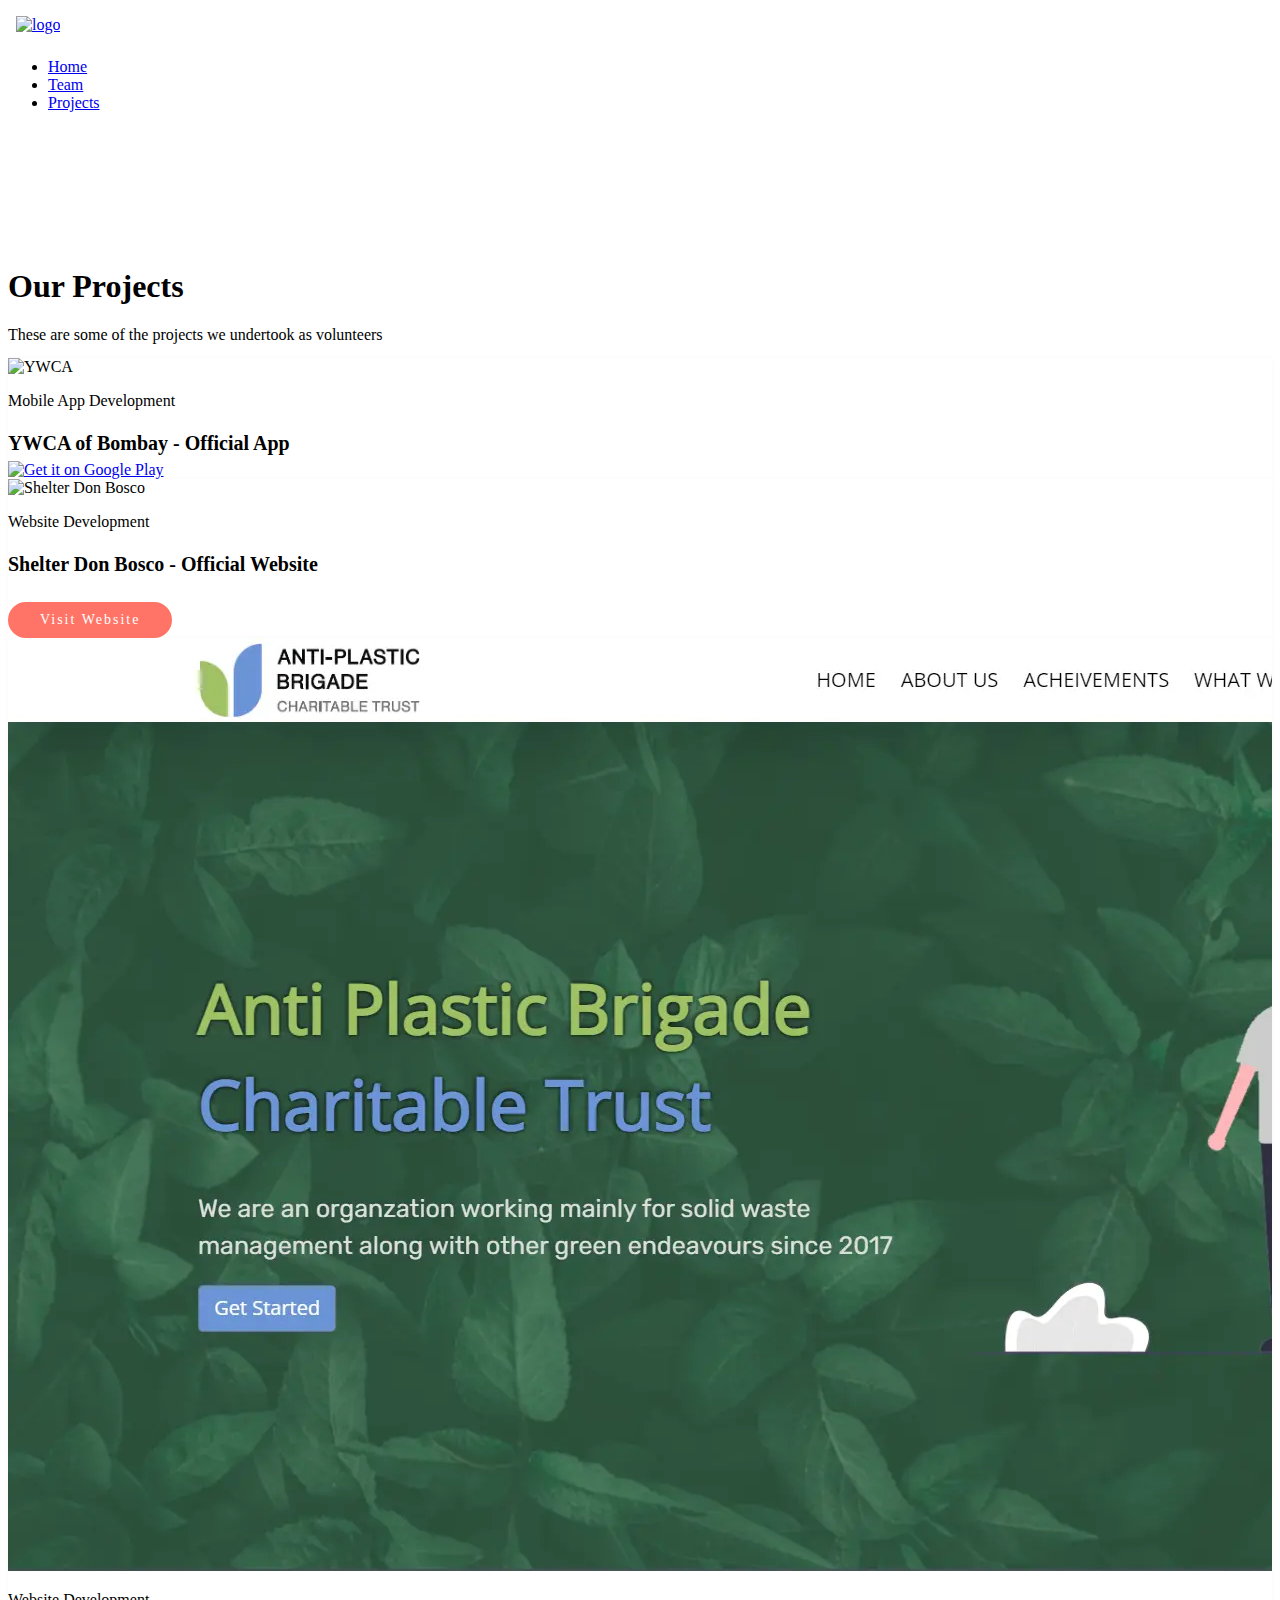
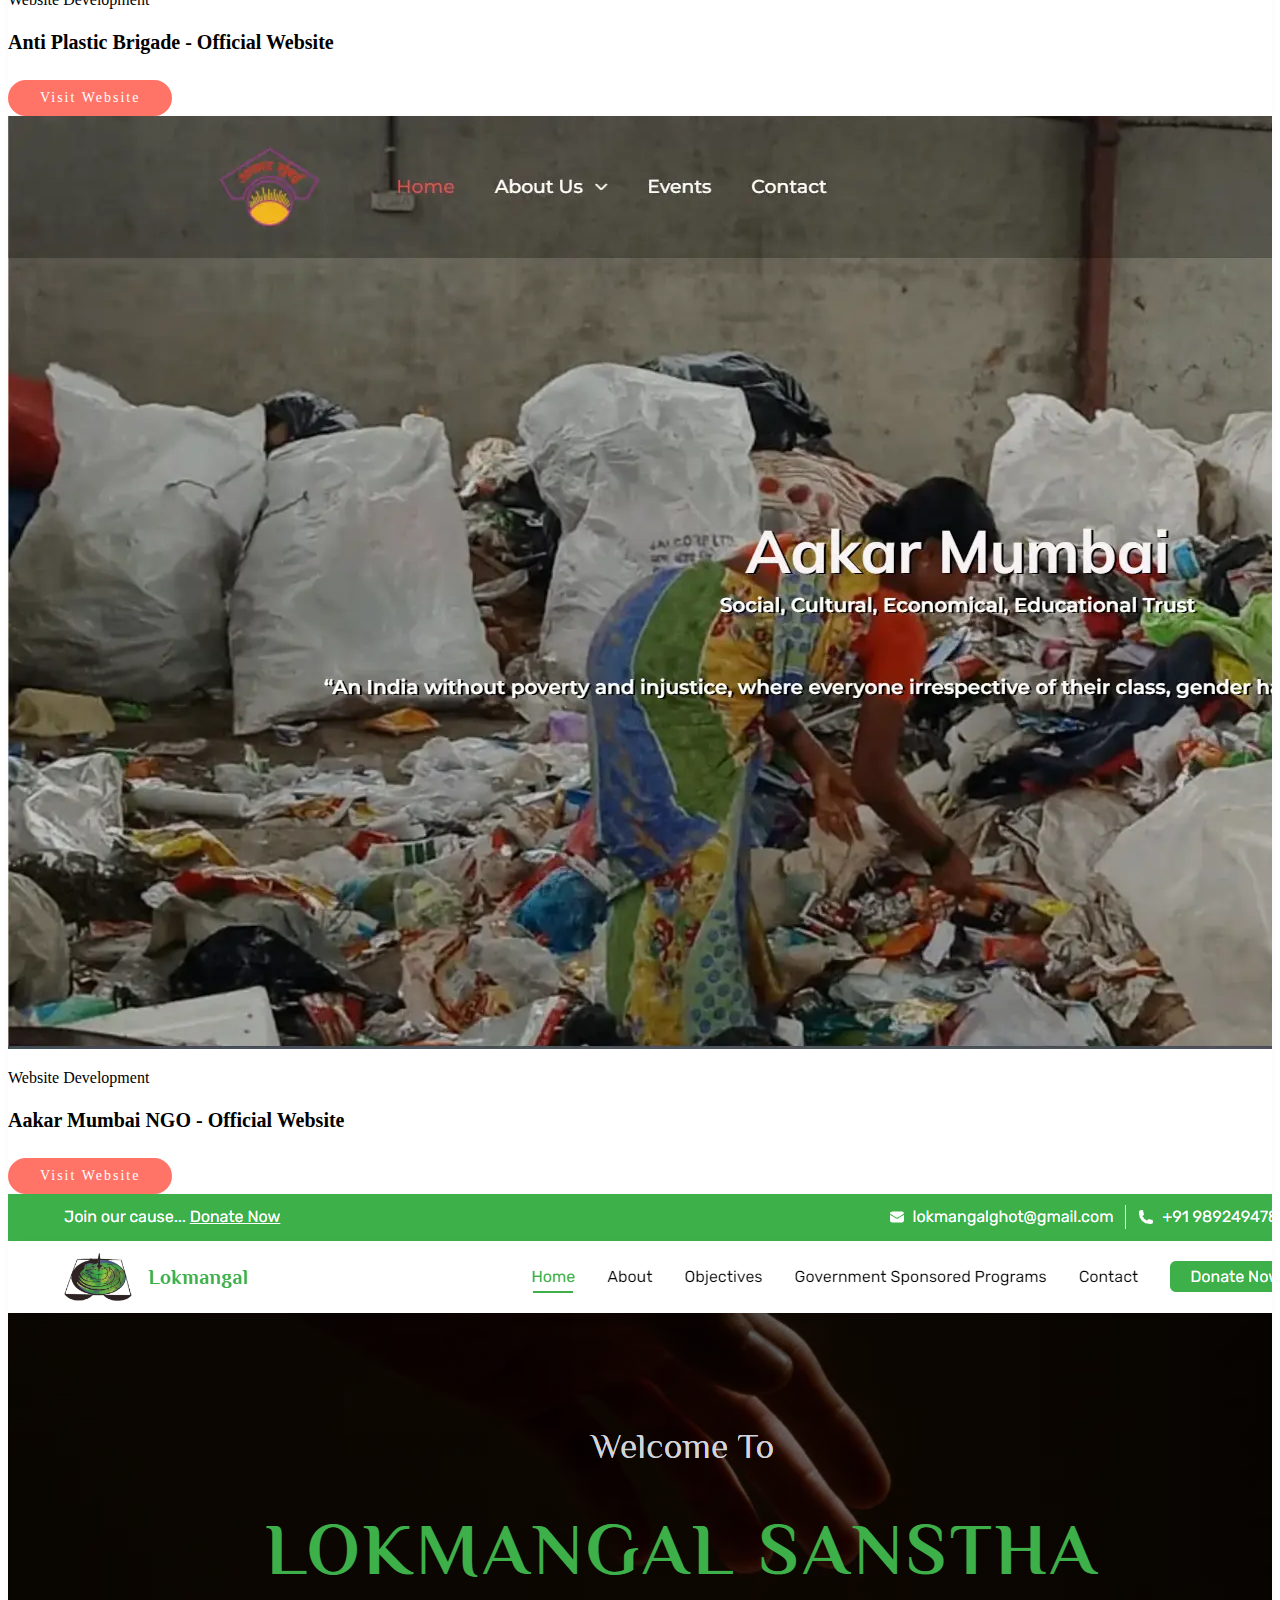
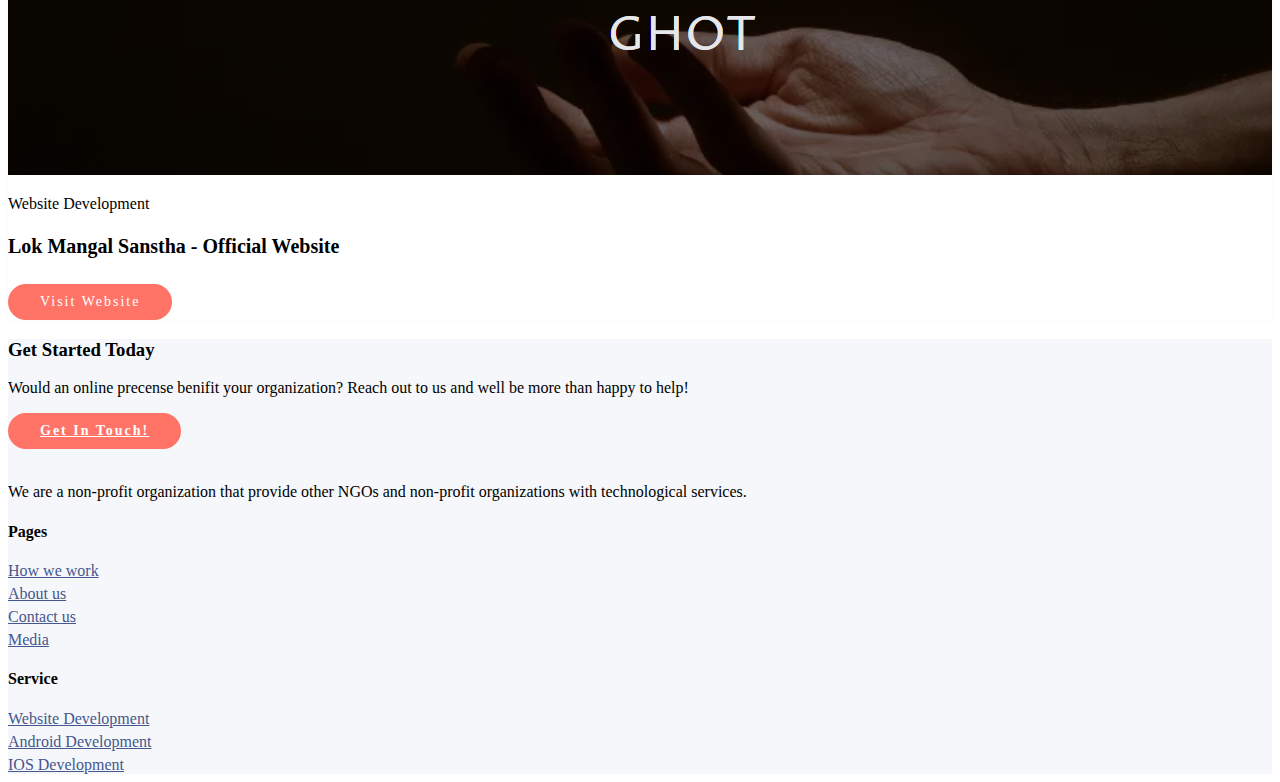
==== commit 4f293aa7: "footer changed" ====
--- a/projects.html
+++ b/projects.html
@@ -339,7 +339,7 @@
                                 <p>Would an online precense benifit your organization?
                                     Reach out to us and well be more than happy to help!</p>
                             </div>
-                            <div class="cta-button width50p xs-width100p right xs-left xs-mt30"><a href="#"
+                            <div class="cta-button width50p xs-width100p right xs-left xs-mt30"><a href="/#contact"
                                     class="read-more">Get In Touch!</a></div>
                         </div>
                     </div>
@@ -351,7 +351,7 @@
                 <div class="row">
                     <div class="col-md-4 col-xs-12 sm-center xs-center sm-mb50 xs-mb50">
                         <div class="footer-logo mb50">
-                            <a href="#"><img src="assets/img/logo.webp" alt=""></a>
+                            <a href="index.html"><img src="assets/img/logo.webp" alt=""></a>
                         </div>
                         <div class="footer-about">
                             <p>We are a non-profit organization that provide other NGOs and non-profit organizations with technological services.</p>
@@ -374,15 +374,13 @@
                                 <div class="single-footer-widget">
                                     <h4>Service</h4>
                                     <ul>
-                                        <li><a href="#">Content Writing</a></li>
-                                        <li><a href="#">Link Building</a></li>
-                                        <li><a href="#">Content Optimization</a></li>
-                                        <li><a href="#">Keyword Planning</a></li>
-                                        <li><a href="#">Website analysis</a></li>
+                                        <li><a href="#">Website Development</a></li>
+                                        <li><a href="#">Android Development</a></li>
+                                        <li><a href="#">IOS Development</a></li>
                                     </ul>
                                 </div>
                             </div>
-                            <div class="col-md-4 col-sm-4 col-xs-12">
+                            <!-- <div class="col-md-4 col-sm-4 col-xs-12">
                                 <div class="single-footer-widget">
                                     <h4>Legal</h4>
                                     <ul>
@@ -392,7 +390,7 @@
                                         <li><a href="#">Media</a></li>
                                     </ul>
                                 </div>
-                            </div>
+                            </div> -->
                         </div>
                     </div>
                 </div>
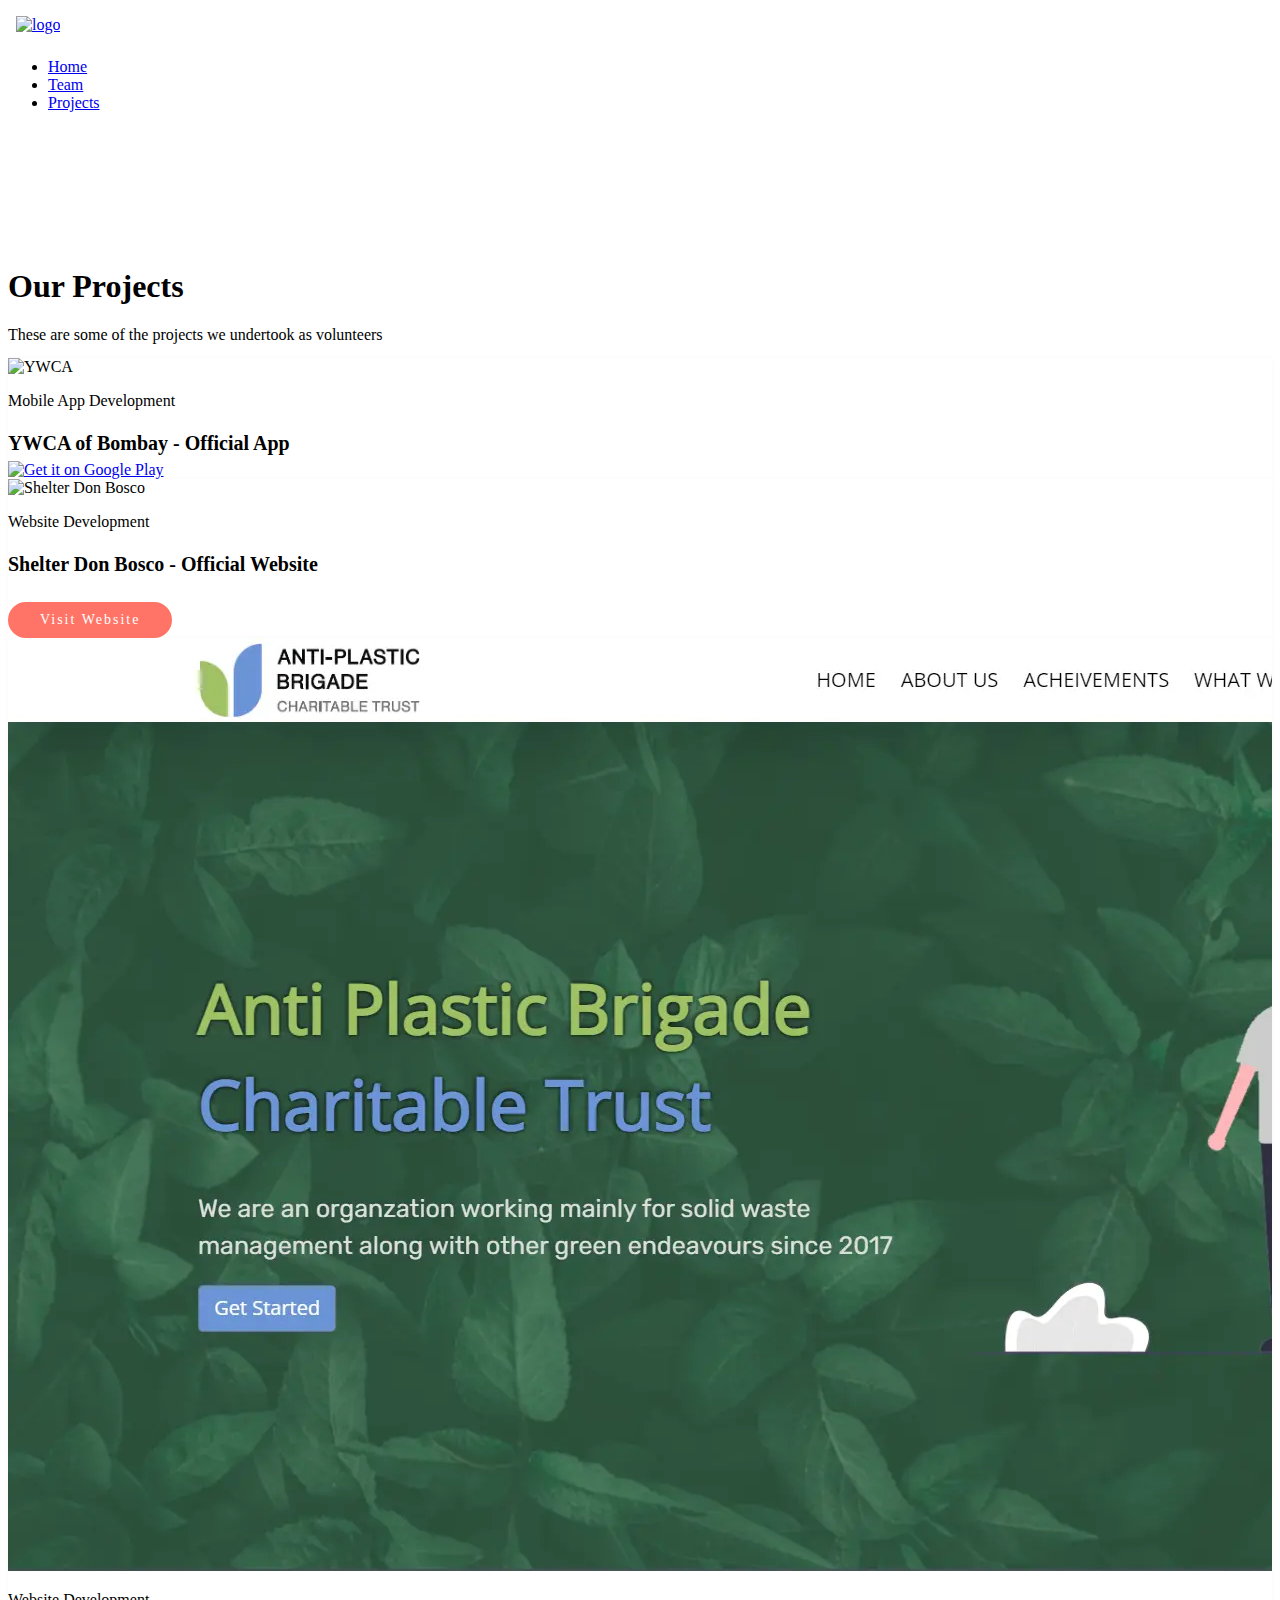
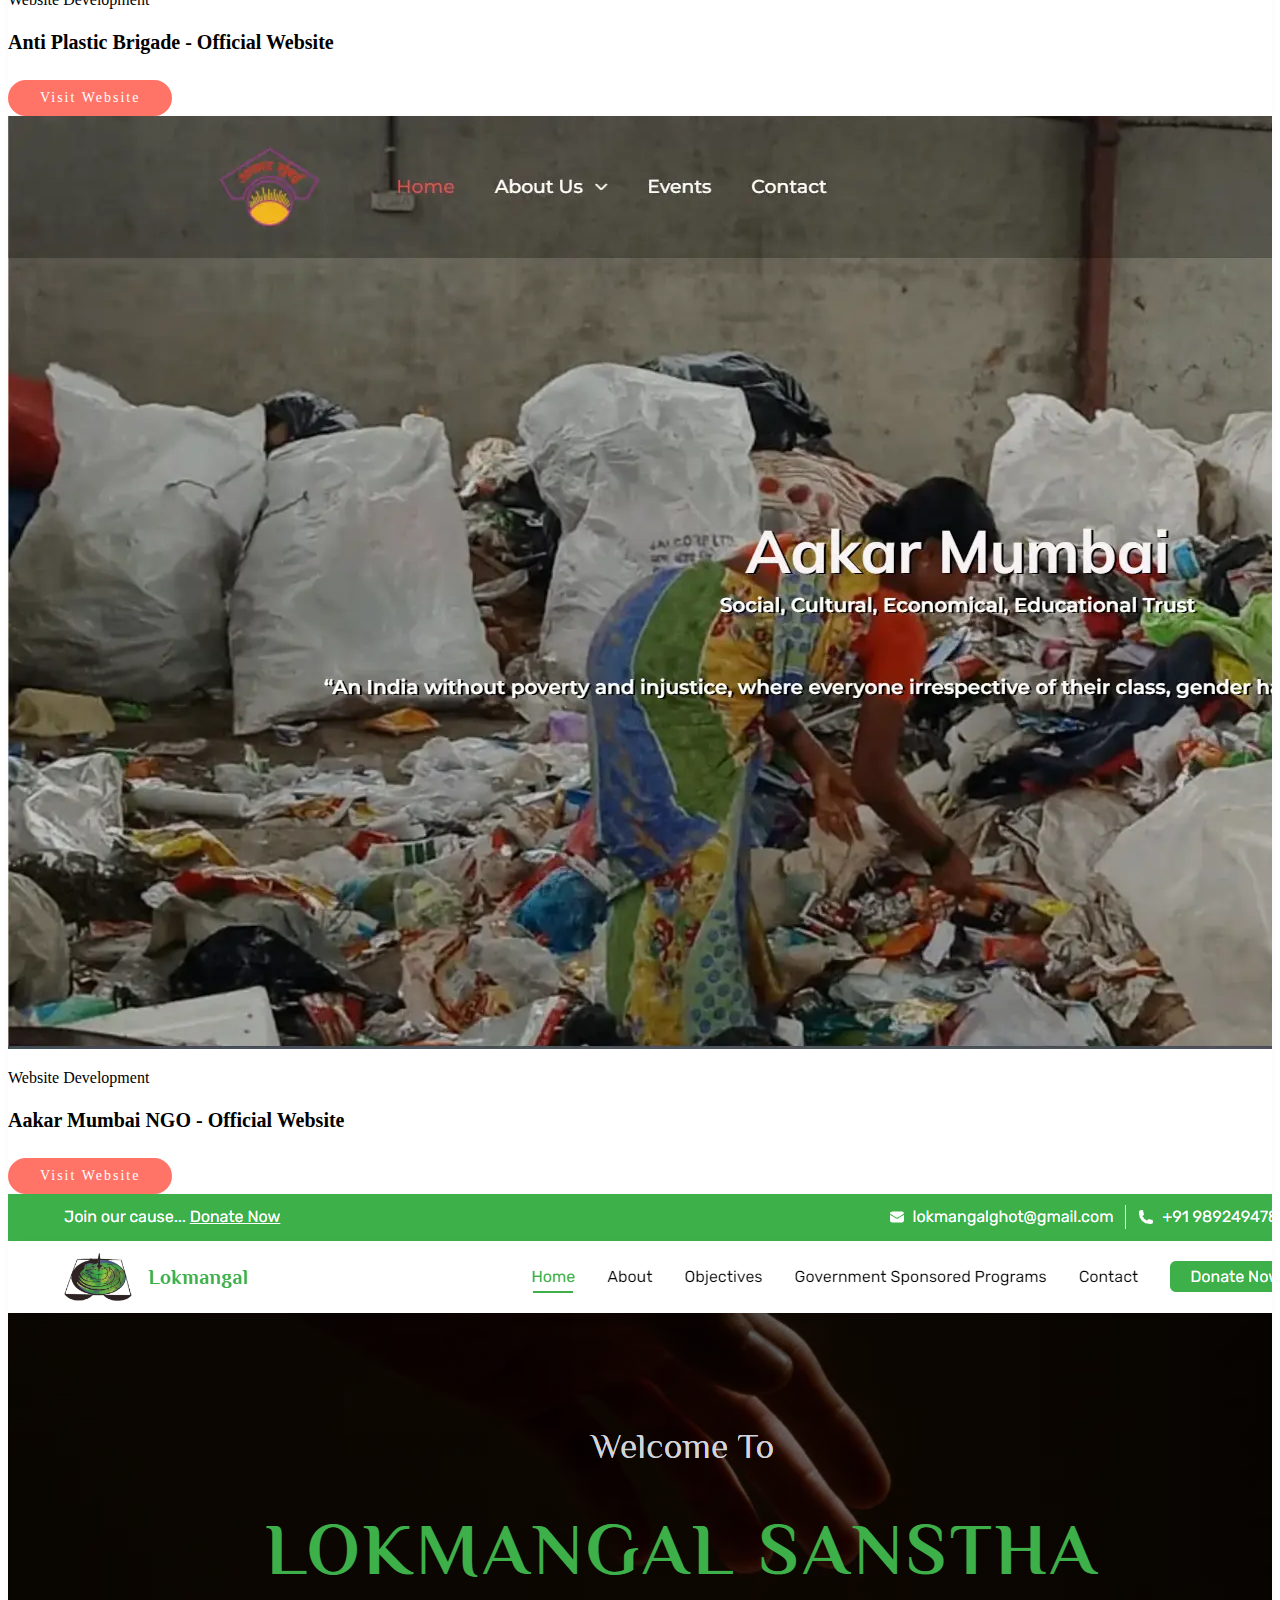
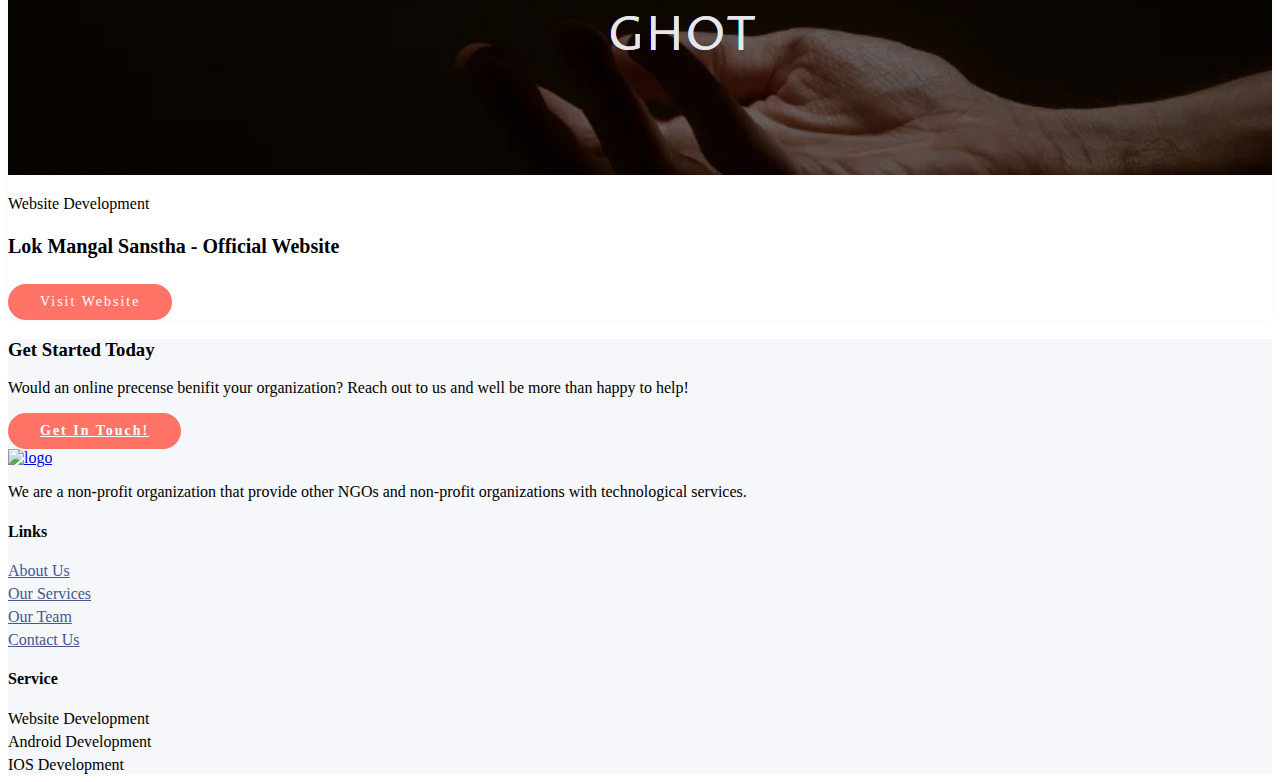
==== commit 5dacfdde: "minor changes" ====
--- a/projects.html
+++ b/projects.html
@@ -10,7 +10,7 @@
     <meta name="keywords"
         content="DBIT, SevaTech, Don Bosco, Institute, Technology, Mumbai, Engineering, NGO, Computer, IT, Web Development, App Development, Website, App, iOS, Android, Flutter, React, React Natvie, Native" />
 
-    <title>Team - DBIT SevaTech</title>
+    <title>Projects - DBIT SevaTech</title>
 
     <link rel="shortcut icon" type="image/ico" href="assets/img/favicon.ico" />
 
@@ -351,7 +351,7 @@
                 <div class="row">
                     <div class="col-md-4 col-xs-12 sm-center xs-center sm-mb50 xs-mb50">
                         <div class="footer-logo mb50">
-                            <a href="index.html"><img src="assets/img/logo.webp" alt=""></a>
+                            <a href="index.html"><img src="assets/img/1.webp" alt="logo"></a>
                         </div>
                         <div class="footer-about">
                             <p>We are a non-profit organization that provide other NGOs and non-profit organizations with technological services.</p>
@@ -361,12 +361,12 @@
                         <div class="row">
                             <div class="col-md-4 col-sm-4 col-xs-12">
                                 <div class="single-footer-widget">
-                                    <h4>Pages</h4>
+                                    <h4>Links</h4>
                                     <ul>
-                                        <li><a href="#">How we work</a></li>
-                                        <li><a href="#">About us</a></li>
-                                        <li><a href="#">Contact us</a></li>
-                                        <li><a href="#">Media</a></li>
+                                        <li><a href="index.html">About Us</a></li>
+                                        <li><a href="/#features">Our Services</a></li>
+                                        <li><a href="/#team">Our Team</a></li>
+                                        <li><a href="/#contact">Contact Us</a></li>
                                     </ul>
                                 </div>
                             </div>
@@ -374,9 +374,9 @@
                                 <div class="single-footer-widget">
                                     <h4>Service</h4>
                                     <ul>
-                                        <li><a href="#">Website Development</a></li>
-                                        <li><a href="#">Android Development</a></li>
-                                        <li><a href="#">IOS Development</a></li>
+                                        <li>Website Development</li>
+                                        <li>Android Development</li>
+                                        <li>IOS Development</li>
                                     </ul>
                                 </div>
                             </div>
--- a/style.css
+++ b/style.css
@@ -1472,6 +1472,16 @@
     margin-bottom: 5px;
 }
 
+/* Custom styles for evenly spaced team members */
+.team-area .row1 {
+    display: flex;
+    justify-content: space-around;
+    flex-wrap: wrap;
+}
+
+.single-team-four {
+    margin-bottom: 30px;
+}
 /*-----------------------------*/
 
 
